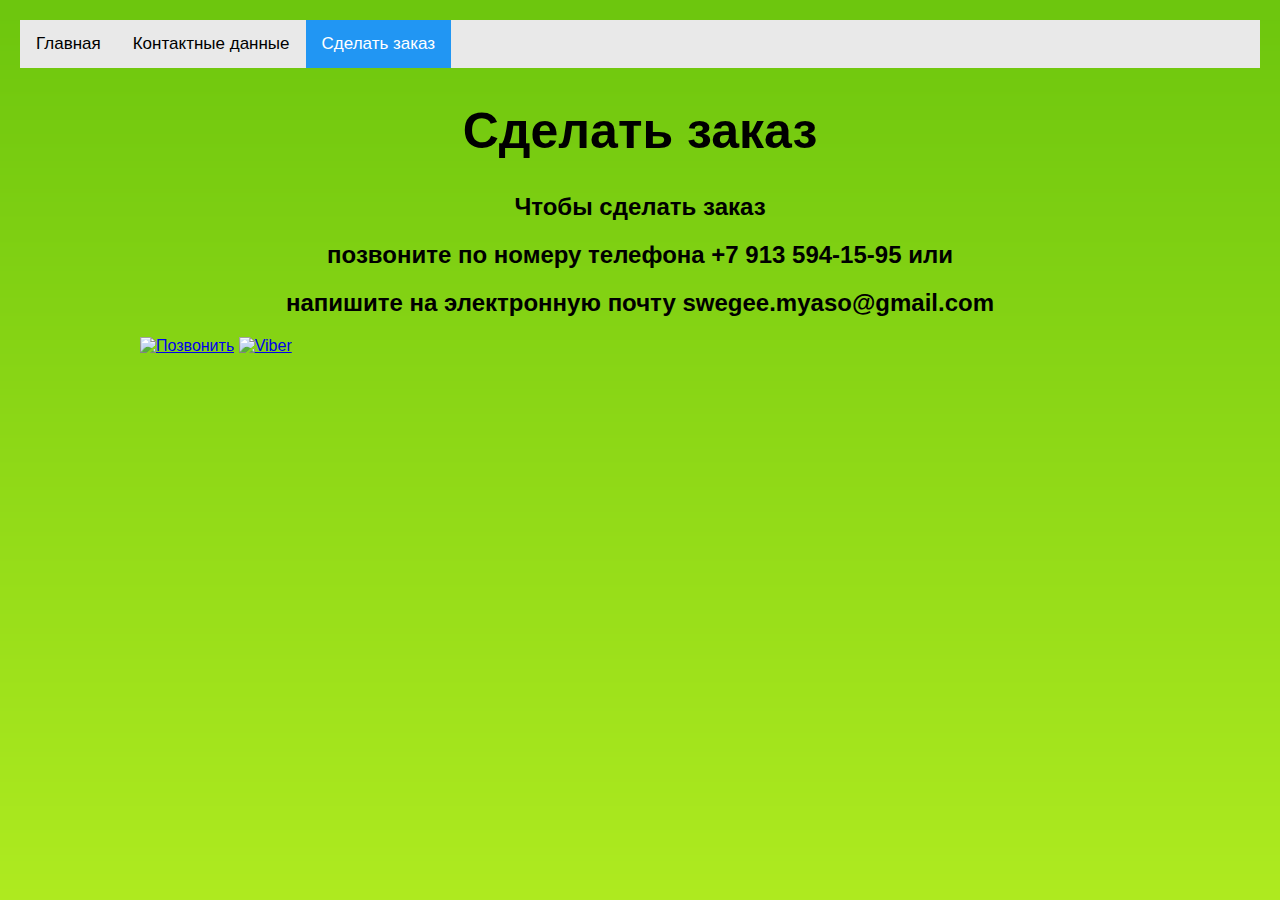
==== zakaz.html @ d437dc6d "файлы для сайта" ====
<!DOCTYPE html>
<html lang="ru" dir="ltr">
  <head>
    <meta charset="utf-8">
    <title>Сделать заказ</title>
    <link rel="icon" href="favicon.jpg">
    <link rel="stylesheet" href="main.css">
  </head>
  <body background="trava.jpg">

    <link rel="stylesheet" href="https://cdnjs.cloudflare.com/ajax/libs/font-awesome/4.7.0/css/font-awesome.min.css">
    <style>
    * {box-sizing: border-box;}

    body {
      margin: 0;
      font-family: Arial, Helvetica, sans-serif;
    }

    .topnav {
      overflow: hidden;
      background-color: #e9e9e9;
    }

    .topnav a {
      float: left;
      display: block;
      color: black;
      text-align: center;
      padding: 14px 16px;
      text-decoration: none;
      font-size: 17px;
    }

    .topnav a:hover {
      background-color: #ddd;
      color: black;
    }

    .topnav a.active {
      background-color: #2196F3;
      color: white;
    }

    .topnav .search-container {
      float: right;
    }

    .topnav input[type=text] {
      padding: 6px;
      margin-top: 8px;
      font-size: 17px;
      border: none;
    }

    .topnav .search-container button {
      float: right;
      padding: 6px 10px;
      margin-top: 8px;
      margin-right: 16px;
      background: #ddd;
      font-size: 17px;
      border: none;
      cursor: pointer;
    }

    .topnav .search-container button:hover {
      background: #ccc;
    }

    @media screen and (max-width: 600px) {
      .topnav .search-container {
        float: none;
      }
      .topnav a, .topnav input[type=text], .topnav .search-container button {
        float: none;
        display: block;
        text-align: left;
        width: 100%;
        margin: 0;
        padding: 14px;
      }
      .topnav input[type=text] {
        border: 1px solid #ccc;
      }
    }
    </style>
    </head>
    <body>

    <div class="topnav">
      <a href="index.html">Главная</a>
      <a href="contactniy.html">Контактные данные</a>
      <a class="active" href="zakaz.html">Сделать заказ</a>
      <div class="search-container">
      </div>
    </div>

    <meta name="viewport" content="width=device-width, initial-scale=1">
    <style>
    * {
        box-sizing: border-box;
    }

    body {
        background-color: #f1f1f1;
        padding: 20px;
        font-family: Arial;
    }

    /* Center website */
    .main {
        max-width: 1000px;
        margin: auto;
    }

    h1 {
        font-size: 50px;
        word-break: break-all;
    }

    .row {
        margin: 8px -16px;
    }

    /* Add padding BETWEEN each column */
    .row,
    .row > .column {
        padding: 8px;
    }

    /* Create four equal columns that floats next to each other */
    .column {
        float: left;
        width: 25%;
    }

    /* Clear floats after rows */
    .row:after {
        content: "";
        display: table;
        clear: both;
    }

    /* Content */
    .content {
        background-color: #FFEBCD;
        padding: 10px;
    }

    /* Responsive layout - makes a two column-layout instead of four columns */
    @media screen and (max-width: 900px) {
        .column {
            width: 50%;
        }
    }

    /* Responsive layout - makes the two columns stack on top of each other instead of next to each other */
    @media screen and (max-width: 600px) {
        .column {
            width: 100%;
        }
    }
    </style>
    </head>
    <body>

    <!-- MAIN (Center website) -->
    <div class="main">

<teg><h1>Сделать заказ</h1></teg>
<teg><h2>Чтобы сделать заказ</h2></teg>
<teg><h2>позвоните по номеру телефона +7 913 594-15-95	или</h2></teg>
  <teg><h2>напишите на электронную почту swegee.myaso@gmail.com</h2></teg>


  <a title="Позвонить" href="tel:+7 913 594-15-95"><img src="https://volgo-prime.ru/img/icons/phone-icon.svg" alt="Позвонить" /></a>
  <a title="Viber" href="https://invite.viber.com/?g2=AQAKao9xOZWS3EwRBJN4IpPa2913TleP0yK4CmZOnBv3Z%2Bt1O8ti7KJLXvCcPtbK" target="_blank"><img src="https://volgo-prime.ru/img/icons/viber-icon.svg" height=64px alt="Viber" /></a>
  </div>
  </div>
























  </body>
</html>
---- main.css ----
teg {
  text-align: center;
}

nav {
  border-radius: 50px;
  background-color: green;
  max-width: 250px;
  height: 50px;
  line-height: 50px;
  text-align: center;
}

.messenger {
display: block;
position: fixed;
right: 50%;
bottom: 50%;
width: 260px;
height: 60px;
/* overflow: hidden; */
}
.messenger-btn {
padding: 14px;
display: block;
width: 60px;
height: 60px;
border-radius: 60px;
background-color: #9fbce0;
position: absolute;
right: 0;
top: 0;
cursor: pointer;
z-index: 2;
}
.messenger-btn img {
width: 32px;
height: 32px;
}
.messenger-links {
position: absolute;
left: 50px;
top: 10px;
width: 200px;
transform: scale(0);
transform-origin: 100% 50%;
-webkit-transition: all 0.3s;
-o-transition: all 0.3s;
transition: all 0.3s;
z-index: 0;
}
.messenger-links.show {
left: 0;
transform: scale(1);
}
.messenger-links a {
width: 40px;
margin-left: 4px;
}
.messenger-links img {
max-width: 40px;
-webkit-transition: all 0.3s;
-o-transition: all 0.3s;
transition: all 0.3s;
}
.messenger-links a:hover img {
transform: scale(1.1);
text-decoration: none;
}
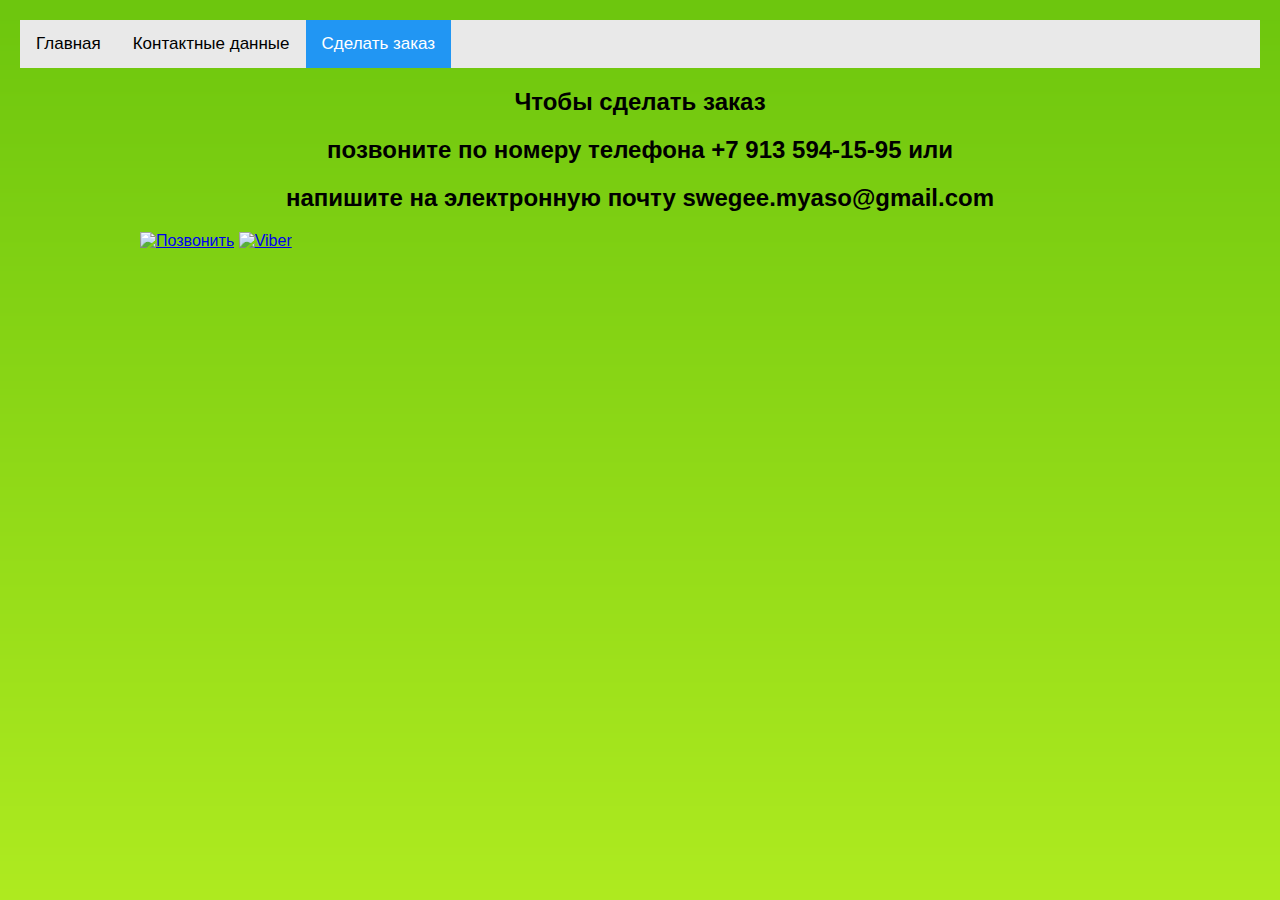
==== commit 6be38ff2: "Update zakaz.html" ====
--- a/zakaz.html
+++ b/zakaz.html
@@ -168,7 +168,6 @@
     <!-- MAIN (Center website) -->
     <div class="main">
 
-<teg><h1>Сделать заказ</h1></teg>
 <teg><h2>Чтобы сделать заказ</h2></teg>
 <teg><h2>позвоните по номеру телефона +7 913 594-15-95	или</h2></teg>
   <teg><h2>напишите на электронную почту swegee.myaso@gmail.com</h2></teg>
